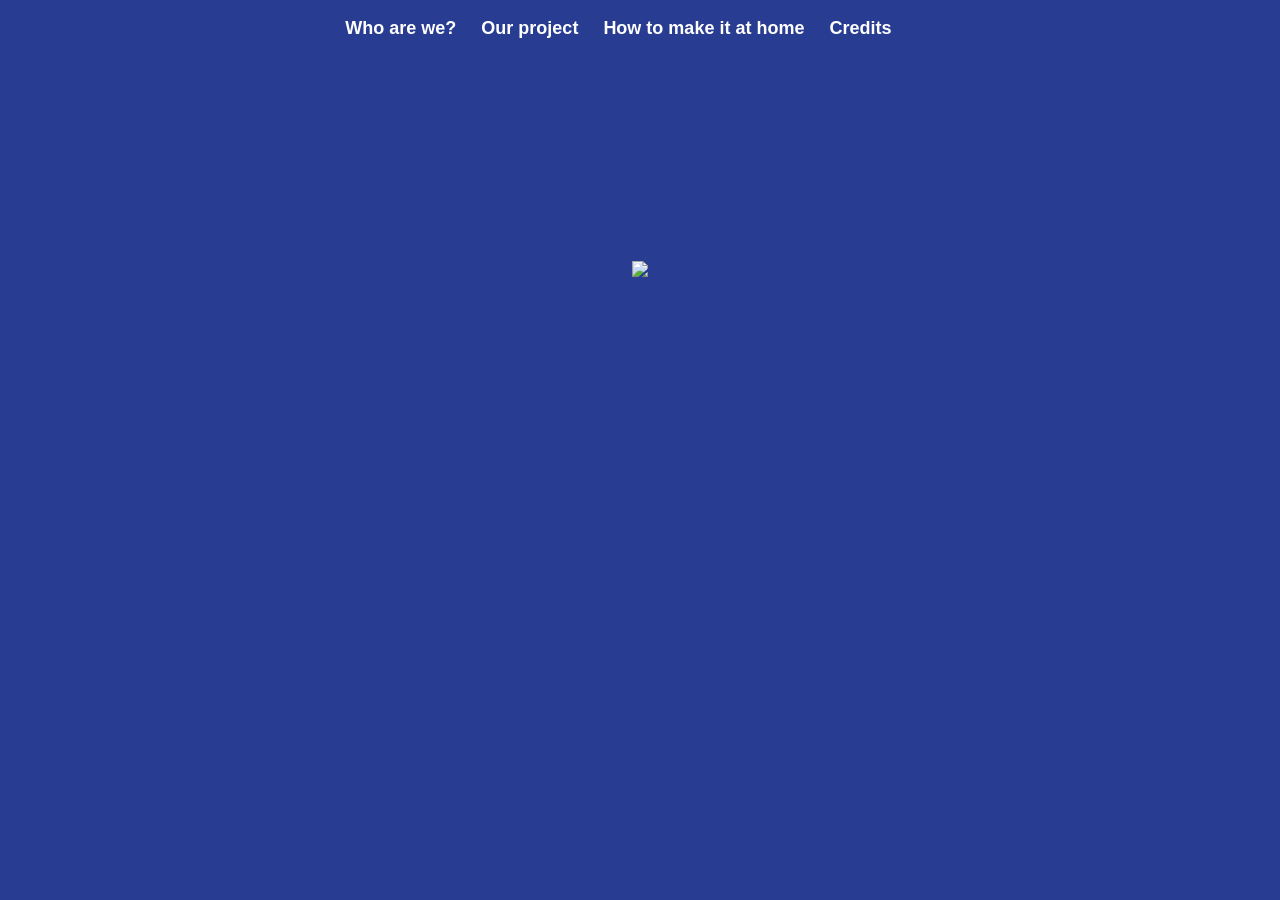
==== index.html @ 78b0343f "Rename html code.html to index.html" ====
<!DOCTYPE html>
<html lang="fr">
<head>
    <meta charset="UTF-8">
    <title>Project IA Micro Bit</title>
    <link rel="icon" type="image/png" href="https://lh3.googleusercontent.com/d/13Gz0KooyRwnJkHc_fAI3XAJ4RU4x68Vv">
    <link rel="stylesheet" href="CSS_code.css">
</head>
<body>
    <article class="scroller">
    <section class="First_page" id="Main">
        <header>
            <a href="#Us">Who are we?</a>
            <a href="#Project">Our project</a>
            <a href="#Make">How to make it at home</a>
            <a href="#Credit">Credits</a>
        </header>
        <img src="https://lh3.googleusercontent.com/d/1nGSfj0SZgYFHgn1JiwLgd0do2zT1Y-vM"/>
    </section>
    <section class="talk" id="Us">
        <h3>Who are we?</h3>
        <p>We are students of the class euro SI, in the lycée Jean-Mermoz at Saint-Louis, in France and we have a project to make for helping kids to learn by using a micro bit card and AI.</p>
        <h4 class="title">Presentation</h4>
        <span class="Presentation">
            <img src="https://media-cdg4-1.cdn.whatsapp.net/v/t61.24694-24/651371385_820205344431422_6999226454892481818_n.jpg?stp=dst-jpg_s96x96_tt6&amp;ccb=11-4&amp;oh=01_Q5Aa4AEVkNu2VqRez9Vyzbqg0N3s_X1k4JllSpZY8D3YsSLTpw&amp;oe=69CF90F6&amp;_nc_sid=5e03e0&amp;_nc_cat=100"/>
            <span class="txt">My name is Thavendran Thussana, one of the CTO of this group, I am 16 years old, and I am passionate about programming. I am the developer of our startup, where I designed an interactive robot capable of presenting calculations and responding with head movements to indicate whether the answer is correct or not.
            <br>Curious and motivated, I enjoy turning ideas into tangible projects. My goal is to make learning fun and interactive, using technology to create simple and engaging experiences.</span>
        </span>
        <span class="Presentation">
            <img src="https://media-cdg4-1.cdn.whatsapp.net/v/t61.24694-24/651371385_820205344431422_6999226454892481818_n.jpg?stp=dst-jpg_s96x96_tt6&amp;ccb=11-4&amp;oh=01_Q5Aa4AEVkNu2VqRez9Vyzbqg0N3s_X1k4JllSpZY8D3YsSLTpw&amp;oe=69CF90F6&amp;_nc_sid=5e03e0&amp;_nc_cat=100"/>
            <span class="txt">My name is Thavendran Thussana, one of the CTO of this group, I am 16 years old, and I am passionate about programming. I am the developer of our startup, where I designed an interactive robot capable of presenting calculations and responding with head movements to indicate whether the answer is correct or not.
            <br>Curious and motivated, I enjoy turning ideas into tangible projects. My goal is to make learning fun and interactive, using technology to create simple and engaging experiences.</span>
        </span>
        <span class="Presentation">
            <img src="https://media-cdg4-1.cdn.whatsapp.net/v/t61.24694-24/651371385_820205344431422_6999226454892481818_n.jpg?stp=dst-jpg_s96x96_tt6&amp;ccb=11-4&amp;oh=01_Q5Aa4AEVkNu2VqRez9Vyzbqg0N3s_X1k4JllSpZY8D3YsSLTpw&amp;oe=69CF90F6&amp;_nc_sid=5e03e0&amp;_nc_cat=100"/>
            <span class="txt">My name is Thavendran Thussana, one of the CTO of this group, I am 16 years old, and I am passionate about programming. I am the developer of our startup, where I designed an interactive robot capable of presenting calculations and responding with head movements to indicate whether the answer is correct or not.
            <br>Curious and motivated, I enjoy turning ideas into tangible projects. My goal is to make learning fun and interactive, using technology to create simple and engaging experiences.</span>
        </span>
        <span class="Presentation" alt="Raph">
            <img src="https://lh3.googleusercontent.com/d/11iCdmVFYFhzqPOHx58Schl46eyPbpkvY"/>
            <span class="txt">Hi, I'm Maurice, the one who's do this entire web site. I don't know what's my team cooking, but I'm s</span>
        </span>
    </section>
    <section class="project" id="Project">
        <h3>Our project</h3>
        <p>In this section, we are going to describe the different steps of our project.</p>
        <ol>
            <li>We began by experiment our tools : the micro bit card, the AI offacial recognition and the 3D modeling app.</li>
            <li>Then, we're still working on it...</li>
        </ol>
    </section>
    <section class="move" id="Make">
        <h3>How to make it at home</h3>
        <ol>
            <li>First, you will need to make your bot recognise your face, and you will need this <a href="https://cardboard.lofirobot.com/robot-head/">tutorial</a> by Lofi robot. It's the foundation of the project, and it'll be very useful for the next steps.</li>
            <li>Next, we're still working on it...</li>
        </ol>
    </section>
    <section class="move" id="Credit">
        <h3>Credits</h3>
        <h4>Here are the credits of our team, and more!</h4>
        <h5>Our teacher</h5>
        <h6>Mister Naegelen</h6>
        <p>His <a href="https://youtube.com/@laurent.naegelen?si=RzpxuHWbjiAkqoH7">YouTube channel</a></p>
        <h5>Lofi robot</h5>
        <p>Their&nbsp;&nbsp;<a href="https://cardboard.lofirobot.com">Web Site</a><br>Their&nbsp;&nbsp;<a href="https://youtube.com/@cardboard_robots?si=-Lo9w3NSbRrMNcd5">YouTube channel</a></p>
        <h5>Our team</h5>
        <p>
            The CEO : <b>Miss Sholler C</b>.
            <br>The CTO : <b>Miss Sholler M. and miss Thavendran</b>.
            <br>Ans the best for the end, the one who made this web site and take care of all the social media, <b>mister Maurice</b> !!!
        </p>
        <footer class="mini-footer">
        <span class="copyright">&copy; 2026 Project IA Micro Bit </span> 
        <a class="disord_link" href="https://discord.gg/3M2n6sPmHp"><img class="discord" src="https://uxwing.com/wp-content/themes/uxwing/download/brands-and-social-media/discord-white-icon.png"/></a>
        <a class="youtube_link" href="https://youtube.com/@projectlearningwithmicrobit?si=_ZBa8sT3VQeQA5a_"><img src="https://cdn.prod.website-files.com/6257adef93867e50d84d30e2/65a4fe42d907d27f3dead7ad_youtube.svg"/></a>
        <a class="instagram" href="https://www.instagram.com/project_learning_with_microbit/"><img src="https://cdn.prod.website-files.com/6257adef93867e50d84d30e2/65a4fe42d907d27f3dead7a0_instagram.svg"/></a>
        <a class="x" href="https://x.com/PLMicroBit"><img src="https://cdn.prod.website-files.com/6257adef93867e50d84d30e2/65a4fe4237b6a1c4fa714f76_x.svg"/></a>
    </footer>
    </section>
    </article>
</body>
</html>
---- CSS_code.css ----
html{
            color:white;
            background-color: rgb(40, 60, 146);
            font-family: "Trebuchet MS", sans-serif;
        }
        h1{font-size:500%}
        h2{font-size: 125%;}
        h3{font-size: 150%}
        h5{font-size: 120%}
        h6{font-size: 115%; font-weight: 800; margin: 0;}
        header { 
            position: absolute;
            top: 0;
            left: 0;
            width: 95%;
            z-index: 10;
            padding: 10px;
            margin-right: 25px;
            display:flex;
            gap: 25px;
            justify-content: center;
            font-family: sans-serif;
            a{color: white;}
        }
        a{
            color:#ff1818;   
            text-decoration:none;
            font-size:large;
            font-weight:900;
        }
        .First_page{
            img{height:45%}
            display: flex;
            justify-content: center;
            align-items: center;
            font-size: 2rem;
        }
        .scroller {
            height: 95vh;
            overflow-y: scroll;
            scroll-snap-type: y mandatory;
        }
        section {
            height: 95vh;
            width: 100%;
            scroll-snap-align: start; 
            flex-direction: column;
            justify-content: center;
            padding: 40px;
            box-sizing: border-box;
            display:flex;
            position: relative;
        }
        .project{
            
        }
        .talk{
            img{height :50px; width: auto; object-fit: cover; border-radius: 50%; border: 2px solid white;}
        }
        .Presentation{
            display: flex;
            margin: 0 auto;
            text-align: left;
            align-items: center;
            gap: 25px;
            padding: 20px;
            max-width: 900px;
        }
        .txt{
            flex:1;
            text-align: left;
            line-height: 1.6;
            font-size: small;
        }
        .mini-footer {
            position: absolute;
            bottom: 0;
            left: 0;
            right: 0;
            background-color: rgb(31, 31, 31);
            color: white;
            padding: 10px 20px;
            display: flex; 
            align-items: center; 
            justify-content: flex-start; 
            box-sizing: border-box;
        }
        .mini-footer .copyright {
            margin: 0;
            margin-right: 25px; 
            font-size: 0.8rem;
        }

        .mini-footer img {
            height: 30px;
            width: auto;    
            vertical-align: middle; 
            margin-left: 30px;
        }
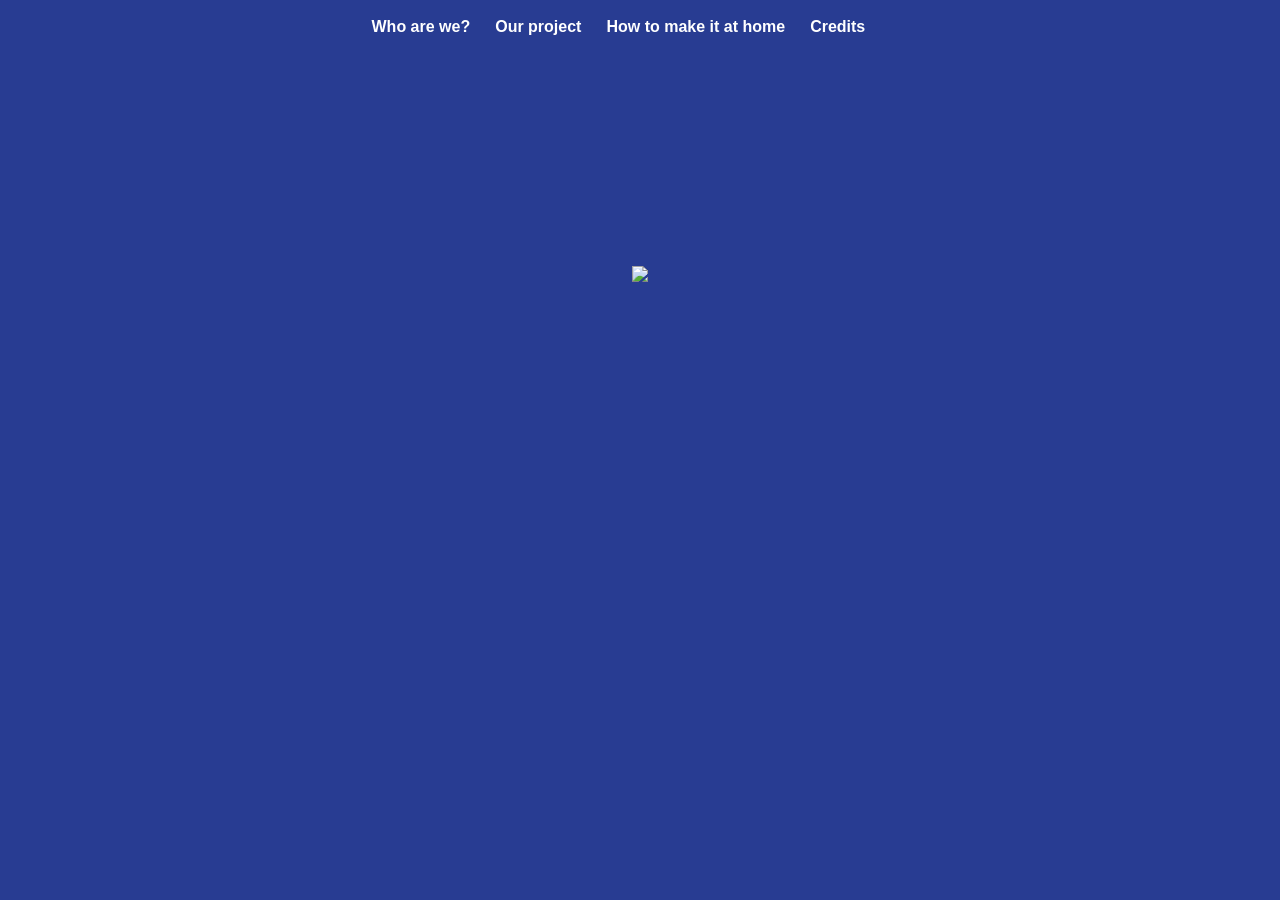
==== commit cbbbf0f8: "Add files via upload" ====
--- a/index.html
+++ b/index.html
@@ -2,7 +2,7 @@
 <html lang="fr">
 <head>
     <meta charset="UTF-8">
-    <title>Project IA Micro Bit</title>
+    <title>Project Learning with Micro Bit</title>
     <link rel="icon" type="image/png" href="https://lh3.googleusercontent.com/d/13Gz0KooyRwnJkHc_fAI3XAJ4RU4x68Vv">
     <link rel="stylesheet" href="CSS_code.css">
 </head>
@@ -22,23 +22,21 @@
         <p>We are students of the class euro SI, in the lycée Jean-Mermoz at Saint-Louis, in France and we have a project to make for helping kids to learn by using a micro bit card and AI.</p>
         <h4 class="title">Presentation</h4>
         <span class="Presentation">
-            <img src="https://media-cdg4-1.cdn.whatsapp.net/v/t61.24694-24/651371385_820205344431422_6999226454892481818_n.jpg?stp=dst-jpg_s96x96_tt6&amp;ccb=11-4&amp;oh=01_Q5Aa4AEVkNu2VqRez9Vyzbqg0N3s_X1k4JllSpZY8D3YsSLTpw&amp;oe=69CF90F6&amp;_nc_sid=5e03e0&amp;_nc_cat=100"/>
+            <img src="https://lh3.googleusercontent.com/d/1qDZHbrntnF7M2yRD5pOxuFE00gSU5Z0v"/>
             <span class="txt">My name is Thavendran Thussana, one of the CTO of this group, I am 16 years old, and I am passionate about programming. I am the developer of our startup, where I designed an interactive robot capable of presenting calculations and responding with head movements to indicate whether the answer is correct or not.
             <br>Curious and motivated, I enjoy turning ideas into tangible projects. My goal is to make learning fun and interactive, using technology to create simple and engaging experiences.</span>
         </span>
         <span class="Presentation">
-            <img src="https://media-cdg4-1.cdn.whatsapp.net/v/t61.24694-24/651371385_820205344431422_6999226454892481818_n.jpg?stp=dst-jpg_s96x96_tt6&amp;ccb=11-4&amp;oh=01_Q5Aa4AEVkNu2VqRez9Vyzbqg0N3s_X1k4JllSpZY8D3YsSLTpw&amp;oe=69CF90F6&amp;_nc_sid=5e03e0&amp;_nc_cat=100"/>
-            <span class="txt">My name is Thavendran Thussana, one of the CTO of this group, I am 16 years old, and I am passionate about programming. I am the developer of our startup, where I designed an interactive robot capable of presenting calculations and responding with head movements to indicate whether the answer is correct or not.
-            <br>Curious and motivated, I enjoy turning ideas into tangible projects. My goal is to make learning fun and interactive, using technology to create simple and engaging experiences.</span>
+            <img alt="Marion" src="nothing"/>
+            <span class="txt">My name is Marion Koch Scholler, the other CTO of the team. Dreamer for the ESTACA University, I always like to make robots, play with electronics and make the children around me have a great time.</span>
         </span>
         <span class="Presentation">
-            <img src="https://media-cdg4-1.cdn.whatsapp.net/v/t61.24694-24/651371385_820205344431422_6999226454892481818_n.jpg?stp=dst-jpg_s96x96_tt6&amp;ccb=11-4&amp;oh=01_Q5Aa4AEVkNu2VqRez9Vyzbqg0N3s_X1k4JllSpZY8D3YsSLTpw&amp;oe=69CF90F6&amp;_nc_sid=5e03e0&amp;_nc_cat=100"/>
-            <span class="txt">My name is Thavendran Thussana, one of the CTO of this group, I am 16 years old, and I am passionate about programming. I am the developer of our startup, where I designed an interactive robot capable of presenting calculations and responding with head movements to indicate whether the answer is correct or not.
-            <br>Curious and motivated, I enjoy turning ideas into tangible projects. My goal is to make learning fun and interactive, using technology to create simple and engaging experiences.</span>
+            <img alt="Camille" src="nothing"/>
+            <span class="txt">I'm Camille, and I'm the CEO, fuckers!amogus, amogus, amogus, amogus, amogus, amogus. OOOOOOoooooohhhh, very scary! to be, or not to be? THE ASEND OF CHUCK NORRIS IS REAL!!!</span>
         </span>
         <span class="Presentation" alt="Raph">
             <img src="https://lh3.googleusercontent.com/d/11iCdmVFYFhzqPOHx58Schl46eyPbpkvY"/>
-            <span class="txt">Hi, I'm Maurice, the one who's do this entire web site. I don't know what's my team cooking, but I'm s</span>
+            <span class="txt">Hi, I'm <b>Maurice</b>, the one who's do this entire web site(I know, I know, I'm too good). I don't know what's my team cooking, but I don't care, because I'm sure this is gonna be good.</span>
         </span>
     </section>
     <section class="project" id="Project">
@@ -64,12 +62,6 @@
         <p>His <a href="https://youtube.com/@laurent.naegelen?si=RzpxuHWbjiAkqoH7">YouTube channel</a></p>
         <h5>Lofi robot</h5>
         <p>Their&nbsp;&nbsp;<a href="https://cardboard.lofirobot.com">Web Site</a><br>Their&nbsp;&nbsp;<a href="https://youtube.com/@cardboard_robots?si=-Lo9w3NSbRrMNcd5">YouTube channel</a></p>
-        <h5>Our team</h5>
-        <p>
-            The CEO : <b>Miss Sholler C</b>.
-            <br>The CTO : <b>Miss Sholler M. and miss Thavendran</b>.
-            <br>Ans the best for the end, the one who made this web site and take care of all the social media, <b>mister Maurice</b> !!!
-        </p>
         <footer class="mini-footer">
         <span class="copyright">&copy; 2026 Project IA Micro Bit </span> 
         <a class="disord_link" href="https://discord.gg/3M2n6sPmHp"><img class="discord" src="https://uxwing.com/wp-content/themes/uxwing/download/brands-and-social-media/discord-white-icon.png"/></a>
@@ -80,4 +72,4 @@
     </section>
     </article>
 </body>
-</html>
+</html>
--- a/CSS_code.css
+++ b/CSS_code.css
@@ -5,9 +5,10 @@
         }
         h1{font-size:500%}
         h2{font-size: 125%;}
-        h3{font-size: 150%}
-        h5{font-size: 120%}
-        h6{font-size: 115%; font-weight: 800; margin: 0;}
+        h3{font-size: 125%}
+        h4{margin: 0; margin-top: 2%;}
+        h5{font-size: 90%}
+        h6{font-size: 80%; font-weight: 800; margin: 0;}
         header { 
             position: absolute;
             top: 0;
@@ -20,12 +21,12 @@
             gap: 25px;
             justify-content: center;
             font-family: sans-serif;
-            a{color: white;}
+            a{color: white; font-size: 50%;}
         }
         a{
             color:#ff1818;   
             text-decoration:none;
-            font-size:large;
+            font-size: 100%;
             font-weight:900;
         }
         .First_page{
@@ -46,7 +47,7 @@
             scroll-snap-align: start; 
             flex-direction: column;
             justify-content: center;
-            padding: 40px;
+            padding: 4%;
             box-sizing: border-box;
             display:flex;
             position: relative;
@@ -55,22 +56,29 @@
             
         }
         .talk{
-            img{height :50px; width: auto; object-fit: cover; border-radius: 50%; border: 2px solid white;}
+            img{height :50px; 
+                width: auto; 
+                object-fit: cover; 
+                border-radius: 50%; 
+                border: 2px solid white; 
+                flex-shrink: 0;
+                max-width: 50px;
+            }
         }
         .Presentation{
             display: flex;
             margin: 0 auto;
             text-align: left;
             align-items: center;
-            gap: 25px;
-            padding: 20px;
+            gap: 4%;
+            padding: 1%;
             max-width: 900px;
         }
         .txt{
             flex:1;
             text-align: left;
             line-height: 1.6;
-            font-size: small;
+            font-size: 75%;
         }
         .mini-footer {
             position: absolute;
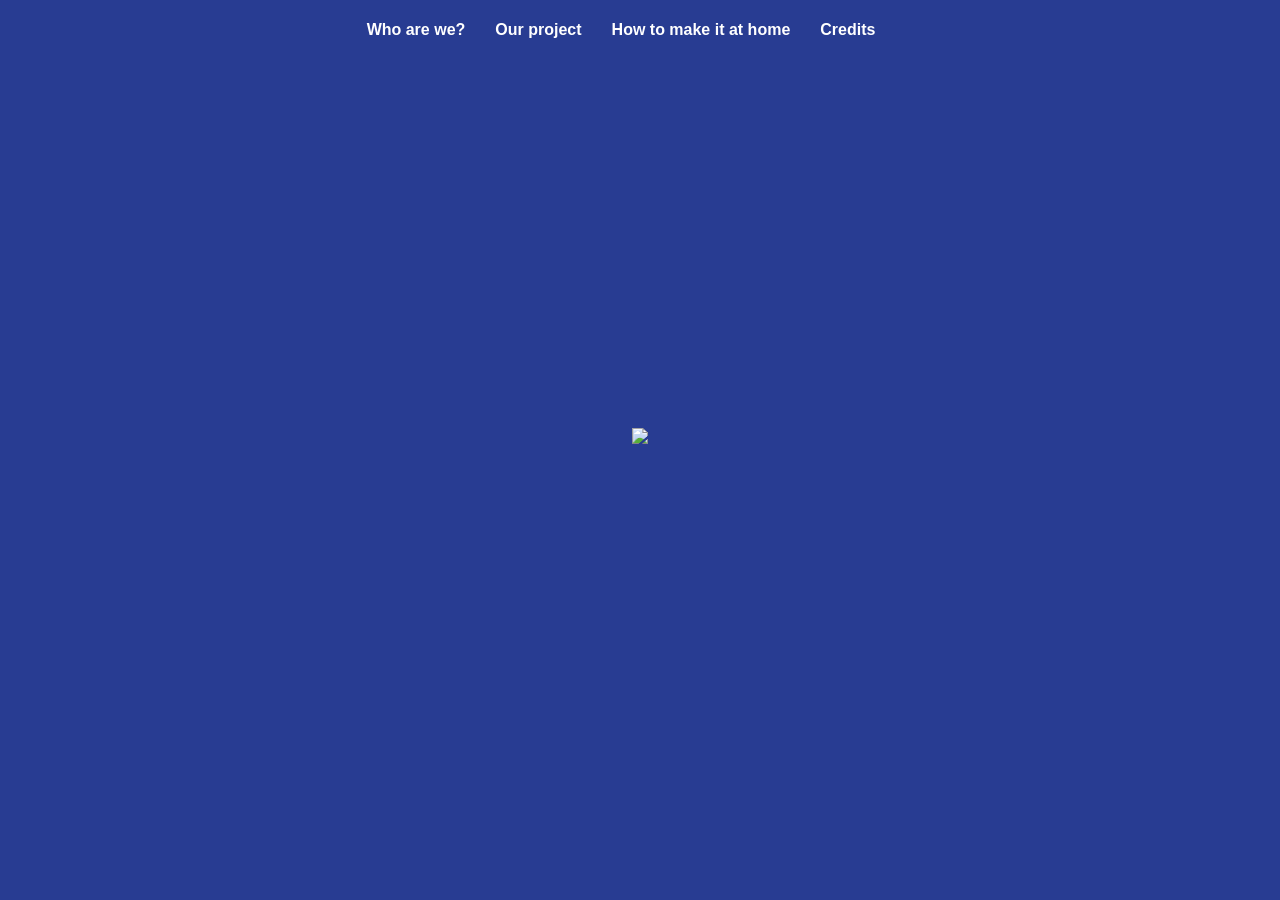
==== commit aec26d80: "Add files via upload" ====
--- a/index.html
+++ b/index.html
@@ -27,16 +27,16 @@
             <br>Curious and motivated, I enjoy turning ideas into tangible projects. My goal is to make learning fun and interactive, using technology to create simple and engaging experiences.</span>
         </span>
         <span class="Presentation">
-            <img alt="Marion" src="nothing"/>
-            <span class="txt">My name is Marion Koch Scholler, the other CTO of the team. Dreamer for the ESTACA University, I always like to make robots, play with electronics and make the children around me have a great time.</span>
+            <img alt="Marion" src="https://lh3.googleusercontent.com/d/1eFKOIGzvenLA4aI7ChW2XTAaNklyJq47"/>
+            <span class="txt">My name is Marion Koch Scholler, the other CTO of the team. Dreamer of the ESTACA University, I always like to make robots, play with electronics and make the children around me have a great time.</span>
         </span>
         <span class="Presentation">
-            <img alt="Camille" src="nothing"/>
-            <span class="txt">I'm Camille, and I'm the CEO, fuckers!amogus, amogus, amogus, amogus, amogus, amogus. OOOOOOoooooohhhh, very scary! to be, or not to be? THE ASEND OF CHUCK NORRIS IS REAL!!!</span>
+            <img alt="Camille" src="https://lh3.googleusercontent.com/d/1ta8Q5rmLcADSYQc8HvvrZBMA3zYWtX0d"/>
+            <span class="txt">I'm C, and I'm the CEO, fuckers!amogus, amogus, amogus, amogus, amogus, amogus. OOOOOOoooooohhhh, very scary! to be, or not to be? THE ASEND OF CHUCK NORRIS IS REAL!!! I'm so green... Go check my favorite video <a href="https://youtu.be/wsR_ceYnrFA?si=vf3TgXTKsdoQu4tt">here</a>.</span>
         </span>
         <span class="Presentation" alt="Raph">
             <img src="https://lh3.googleusercontent.com/d/11iCdmVFYFhzqPOHx58Schl46eyPbpkvY"/>
-            <span class="txt">Hi, I'm <b>Maurice</b>, the one who's do this entire web site(I know, I know, I'm too good). I don't know what's my team cooking, but I don't care, because I'm sure this is gonna be good.</span>
+            <span class="txt">Hi, I'm <b>Maurice</b>, the one who's do this entire web site(I know, I know, I'm too good). I don't know what's my team cooking, but I don't care, because I'm sure this is gonna be good. Also, don't check my <a href="https://deltarune.com/sweepstakes/">[[GREATEST PROFILE PICTURE OF ALL TIME]]</a></span>
         </span>
     </section>
     <section class="project" id="Project">
@@ -44,24 +44,36 @@
         <p>In this section, we are going to describe the different steps of our project.</p>
         <ol>
             <li>We began by experiment our tools : the micro bit card, the AI offacial recognition and the 3D modeling app.</li>
-            <li>Then, we're still working on it...</li>
+            <li>Then, miss Thavendran and Scholler work on the bot to make it worked.</li>
+            <li>They did it ! The V1 of the bot is now ready, it's now time to improve it.</li>
+            <li>And we still working on it...</li>
         </ol>
     </section>
     <section class="move" id="Make">
         <h3>How to make it at home</h3>
-        <ol>
-            <li>First, you will need to make your bot recognise your face, and you will need this <a href="https://cardboard.lofirobot.com/robot-head/">tutorial</a> by Lofi robot. It's the foundation of the project, and it'll be very useful for the next steps.</li>
-            <li>Next, we're still working on it...</li>
-        </ol>
+        <h4>Before begin, you will need to make your bot recognise your face, and you will need this <a href="https://cardboard.lofirobot.com/robot-head/">tutorial</a> by Lofi robot. It's the foundation of the project, and it'll be very useful for the rest.</h4>
+        <h5>The materials you will need</h5>
+        <ul>
+            <li>1 x BBC micro:bit v2</li>
+            <li>2 x servo motors (SG90 type)</li>
+            <li>1 x robot head or support (cardboard or 3D printed)</li>
+            <li>1 x jumper wires</li>
+            <li>1 x battery/power supply</li>
+            <li>1 x micro:bit's cable</li>
+        </ul>
+        <div class="how">
+            <img src="https://lh3.googleusercontent.com/d/163eWVdwzJ7pGi2urqhEcF3A9ADXis8EV"/>
+        </div>
     </section>
     <section class="move" id="Credit">
         <h3>Credits</h3>
         <h4>Here are the credits of our team, and more!</h4>
         <h5>Our teacher</h5>
-        <h6>Mister Naegelen</h6>
-        <p>His <a href="https://youtube.com/@laurent.naegelen?si=RzpxuHWbjiAkqoH7">YouTube channel</a></p>
+        <a href="https://youtube.com/@laurent.naegelen?si=RzpxuHWbjiAkqoH7">Mister Naegelen</a>
         <h5>Lofi robot</h5>
         <p>Their&nbsp;&nbsp;<a href="https://cardboard.lofirobot.com">Web Site</a><br>Their&nbsp;&nbsp;<a href="https://youtube.com/@cardboard_robots?si=-Lo9w3NSbRrMNcd5">YouTube channel</a></p>
+        <h5><a href="https://www.microsoft.com/en-us/makecode">Microsoft MakeCode</a></h5>
+        <p>The <a href="https://makecode.microbit.org">app</a> we use to code this bot</p>
         <footer class="mini-footer">
         <span class="copyright">&copy; 2026 Project IA Micro Bit </span> 
         <a class="disord_link" href="https://discord.gg/3M2n6sPmHp"><img class="discord" src="https://uxwing.com/wp-content/themes/uxwing/download/brands-and-social-media/discord-white-icon.png"/></a>
@@ -71,5 +83,6 @@
     </footer>
     </section>
     </article>
+    <script src="javascript.js"></script>
 </body>
 </html>
--- a/CSS_code.css
+++ b/CSS_code.css
@@ -6,8 +6,8 @@
         h1{font-size:500%}
         h2{font-size: 125%;}
         h3{font-size: 125%}
-        h4{margin: 0; margin-top: 2%;}
-        h5{font-size: 90%}
+        h4{font-size: 110%; margin: 0; margin-top: 0.1%;}
+        h5{font-size: 90%; margin-bottom: 0}
         h6{font-size: 80%; font-weight: 800; margin: 0;}
         header { 
             position: absolute;
@@ -15,10 +15,10 @@
             left: 0;
             width: 95%;
             z-index: 10;
-            padding: 10px;
-            margin-right: 25px;
+            padding: 1%;
+            margin-right: 100%;
             display:flex;
-            gap: 25px;
+            gap: 2.5%;
             justify-content: center;
             font-family: sans-serif;
             a{color: white; font-size: 50%;}
@@ -29,8 +29,15 @@
             font-size: 100%;
             font-weight:900;
         }
+        pre{
+            font-family: "Trebuchet MS", sans-serif;
+            font-size: 80%;
+        }
+        .how{
+            img{height: 50vh;}
+        }
         .First_page{
-            img{height:45%}
+            img{max-width: 60%; height: auto;}
             display: flex;
             justify-content: center;
             align-items: center;
@@ -56,13 +63,15 @@
             
         }
         .talk{
-            img{height :50px; 
+            img{   
+                height : 7vh; 
                 width: auto; 
                 object-fit: cover; 
                 border-radius: 50%; 
                 border: 2px solid white; 
                 flex-shrink: 0;
-                max-width: 50px;
+                max-width: 7vh;
+                margin-bottom: 1vh;
             }
         }
         .Presentation{
@@ -73,12 +82,21 @@
             gap: 4%;
             padding: 1%;
             max-width: 900px;
+            a{color: white;}
+        }
+        .title{
+            text-align: center;
+            margin: 5vh auto 0;
+            padding-right: 35%;
+            max-width: 900px;
         }
         .txt{
-            flex:1;
+            flex: 1;
             text-align: left;
-            line-height: 1.6;
-            font-size: 75%;
+            line-height: 160%;
+            font-size: 10px;
+            min-width: 50px;
+            max-width: 90vh;
         }
         .mini-footer {
             position: absolute;
@@ -95,13 +113,29 @@
         }
         .mini-footer .copyright {
             margin: 0;
-            margin-right: 25px; 
-            font-size: 0.8rem;
+            margin-right: 1%; 
+            font-size: 80%;
         }
 
         .mini-footer img {
-            height: 30px;
+            height: 35px;
             width: auto;    
             vertical-align: middle; 
-            margin-left: 30px;
+            margin-left: 35px;
         }
+        #On_top {
+            display: none; 
+            position: fixed; 
+            bottom: 20px; 
+            right: 30px; 
+            z-index: 99; 
+            border: none;
+            outline: none;
+            background-color: black;
+            color: white;
+            cursor: pointer;
+            padding: 15px;
+            border-radius: 50%;
+            font-size: 18px;
+            transition: opacity 0.3s;
+        }
